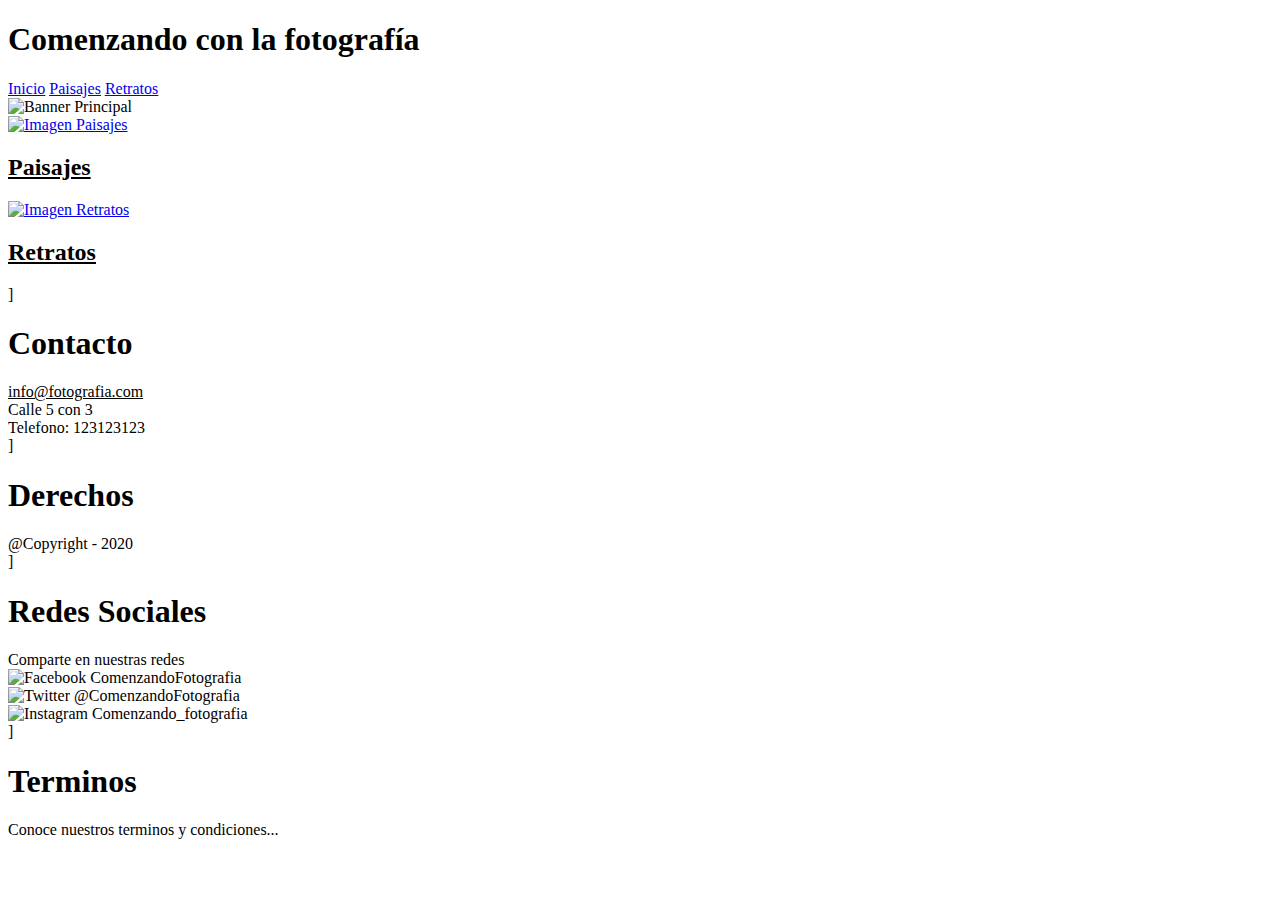
==== index.html @ 0c7689d2 "Cambios en el Archivo Index" ====
<!DOCTYPE html>
<!--
 Estudiante: Salvador Ordaz Urrutia
 Pais: Colombia
 Lugar: Melgar Tolima
-->
<html>
      <head>
        <meta charset="utf-8">
        <meta name="viewport" content="width=device-width,user-scalable=no">
        <title>CSS y Diseño Web Responsive</title>
        <link href="css/estilo.css" type="text/css" rel="stylesheet">
      </head>
  <body>
        <div id="contenido">
     <!-- Encabezado de la Pagina -->
      <header>
       <!-- Título de la página -->
        <div id="titulo">
          <h1>Comenzando con la fotografía</h1>
        </div>
       <!-- Barra de menú -->
        <div id="menu">
          <a class="item" href="index.html">Inicio</a>
          <ins><a class="item" href="paisajes.html">Paisajes</a></ins>
          <ins><a class="item" href="retratos.html">Retratos</a></ins>
        </div>
      </header>
      <!-- Cuerpo de la Pagina Web -->
      <section>
      <!-- Imagen Principal -->
        <article id="img-principal">
          <img src="img/img-principal.jpg" alt="Banner Principal">
        </article>
         <!-- Imagen Izquierda -->
        <article id="img-izquierda">
          <a class="img-link" href="paisajes.html">
            <img src="img/img-paisaje.jpg" alt="Imagen Paisajes">
          </a>
          <ins><h2>Paisajes</h2></ins>
        </article>
         <!-- Imagen Derecha -->
        <article id="img-derecha">
          <a class="img-link" href="retratos.html">
            <img src="img/img-retratos.jpg" alt="Imagen Retratos">
          </a>
          <ins><h2>Retratos</h2></ins>
        </article>
      </section>
<!-- Pie de Pagina -->
      <footer>
    <!-- Columna uno pie de Pagina -->]
        <article id="contacto">
          <h1>Contacto</h1>
          <ins>info@fotografia.com</ins><br>
          Calle 5 con 3<br>
          Telefono: 123123123
        </article>
    <!-- Columna Dos pie de Pagina -->]
        <article id="derechos">
          <h1>Derechos</h1>
          @Copyright - 2020
        </article>
    <!-- Columna Tres pie de Pagina -->]
        <article id="redes">
          <h1>Redes Sociales</h1>
          Comparte en nuestras redes<br>
          <img src="img/facebook.png" alt="Facebook"> ComenzandoFotografia<br>
          <img src="img/twitter.png" alt="Twitter"> @ComenzandoFotografia<br>
          <img src="img/instagram.jpg" alt="Instagram"> Comenzando_fotografia
        </article>
    <!-- Columna Cuatro pie de Pagina -->]
        <article id="terminos">
          <h1>Terminos</h1>
          <p>Conoce nuestros terminos y condiciones...</p>
        </article>
      </footer>
    </div>
  </body>
</html>
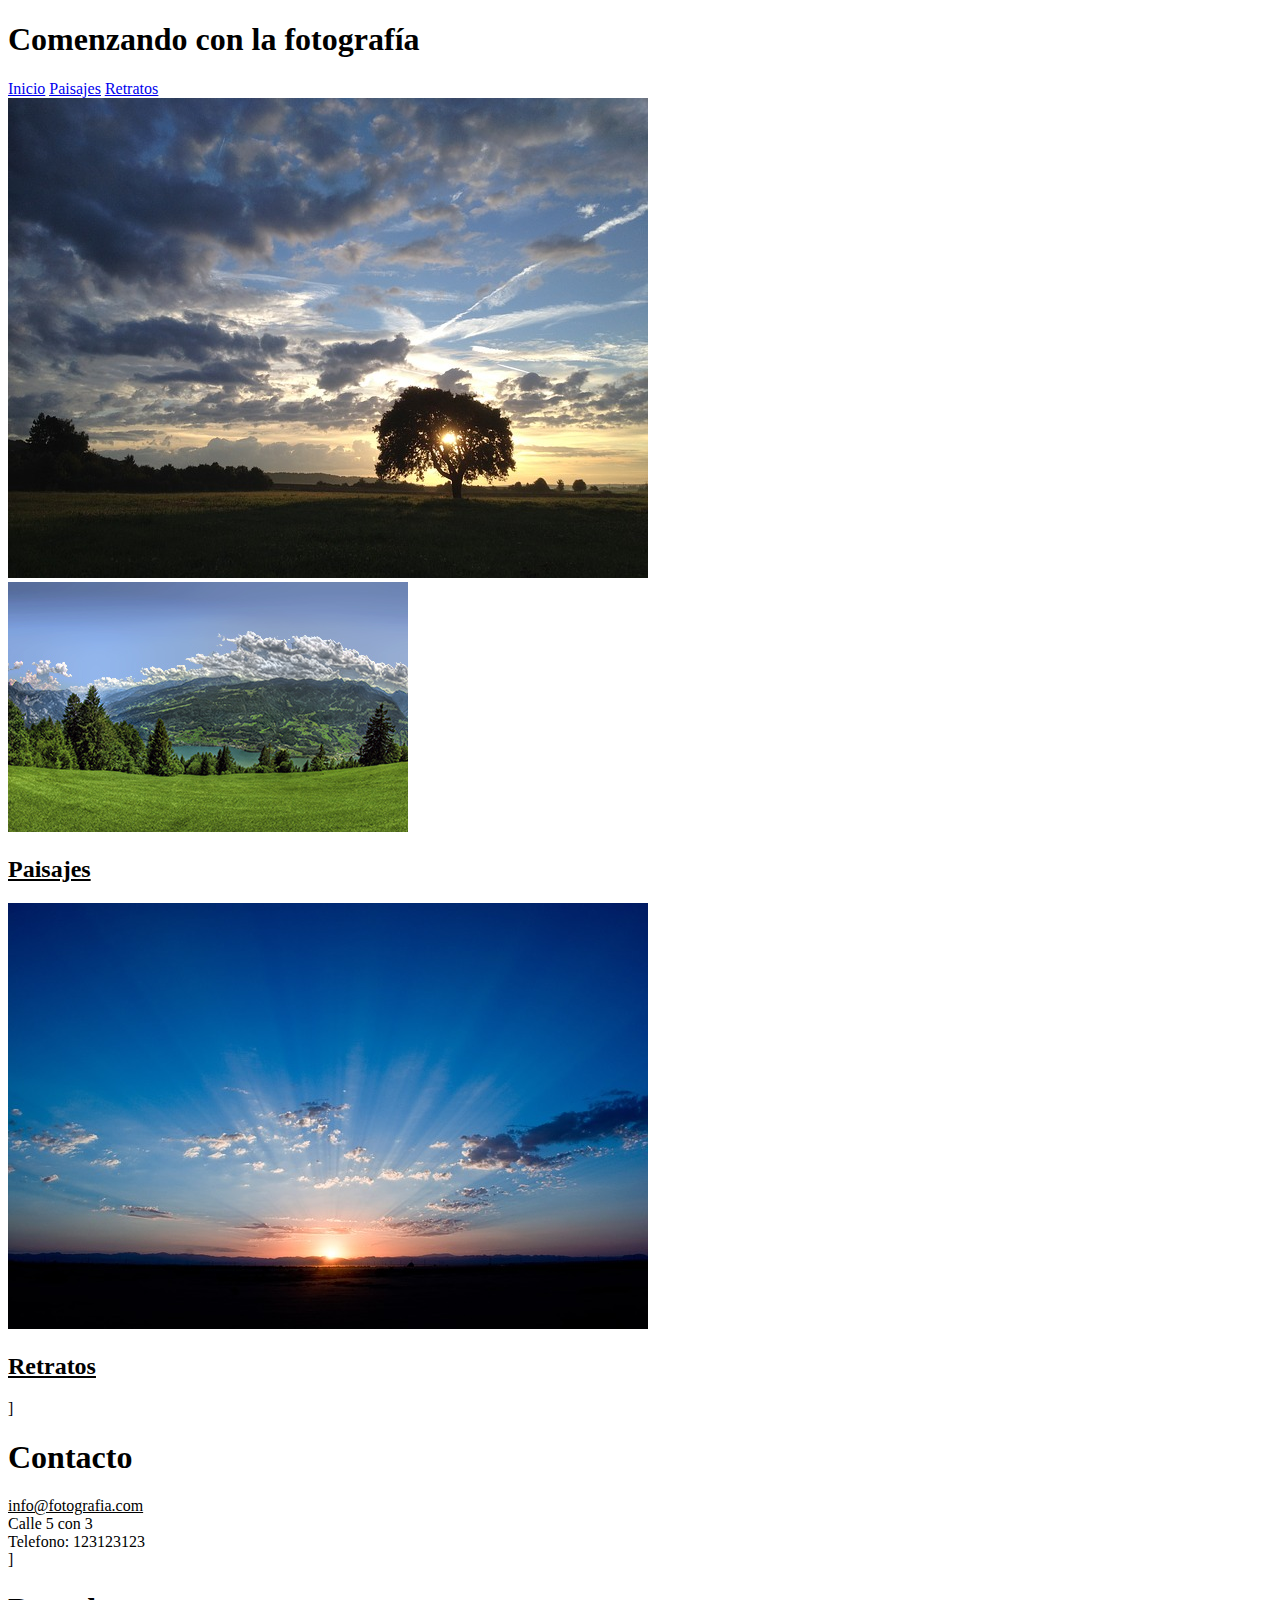
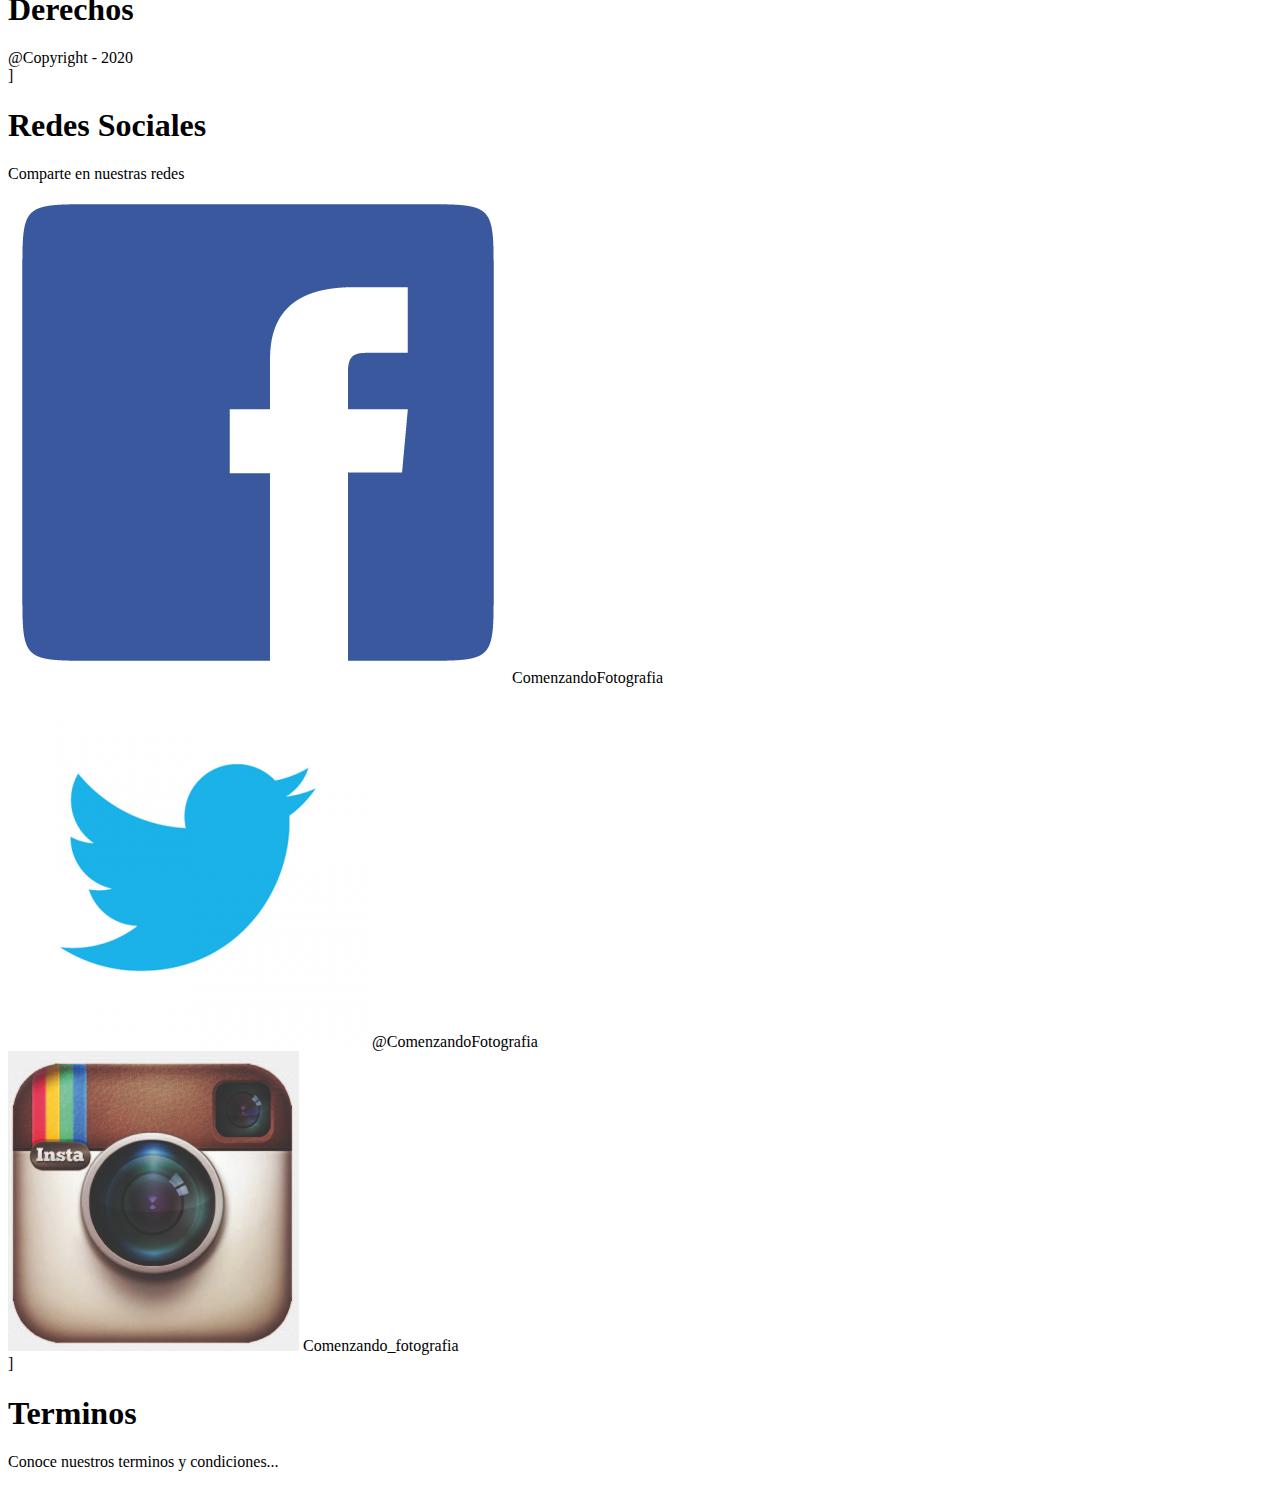
==== commit 1ced3a61: "Ajustes de las Imagenes" ====
--- a/index.html
+++ b/index.html
@@ -30,19 +30,19 @@
       <section>
       <!-- Imagen Principal -->
         <article id="img-principal">
-          <img src="img/img-principal.jpg" alt="Banner Principal">
+          <img src="imagenes/img-principal.jpg" alt="Banner Principal">
         </article>
          <!-- Imagen Izquierda -->
         <article id="img-izquierda">
           <a class="img-link" href="paisajes.html">
-            <img src="img/img-paisaje.jpg" alt="Imagen Paisajes">
+            <img src="imagenes/img-paisaje.jpg" alt="Imagen Paisajes">
           </a>
           <ins><h2>Paisajes</h2></ins>
         </article>
          <!-- Imagen Derecha -->
         <article id="img-derecha">
           <a class="img-link" href="retratos.html">
-            <img src="img/img-retratos.jpg" alt="Imagen Retratos">
+            <img src="imagenes/img-retratos.jpg" alt="Imagen Retratos">
           </a>
           <ins><h2>Retratos</h2></ins>
         </article>
@@ -65,9 +65,9 @@
         <article id="redes">
           <h1>Redes Sociales</h1>
           Comparte en nuestras redes<br>
-          <img src="img/facebook.png" alt="Facebook"> ComenzandoFotografia<br>
-          <img src="img/twitter.png" alt="Twitter"> @ComenzandoFotografia<br>
-          <img src="img/instagram.jpg" alt="Instagram"> Comenzando_fotografia
+          <img src="imagenes/facebook.png" alt="Facebook"> ComenzandoFotografia<br>
+          <img src="imagenes/twitter.png" alt="Twitter"> @ComenzandoFotografia<br>
+          <img src="imagenes/instagram.jpg" alt="Instagram"> Comenzando_fotografia
         </article>
     <!-- Columna Cuatro pie de Pagina -->]
         <article id="terminos">
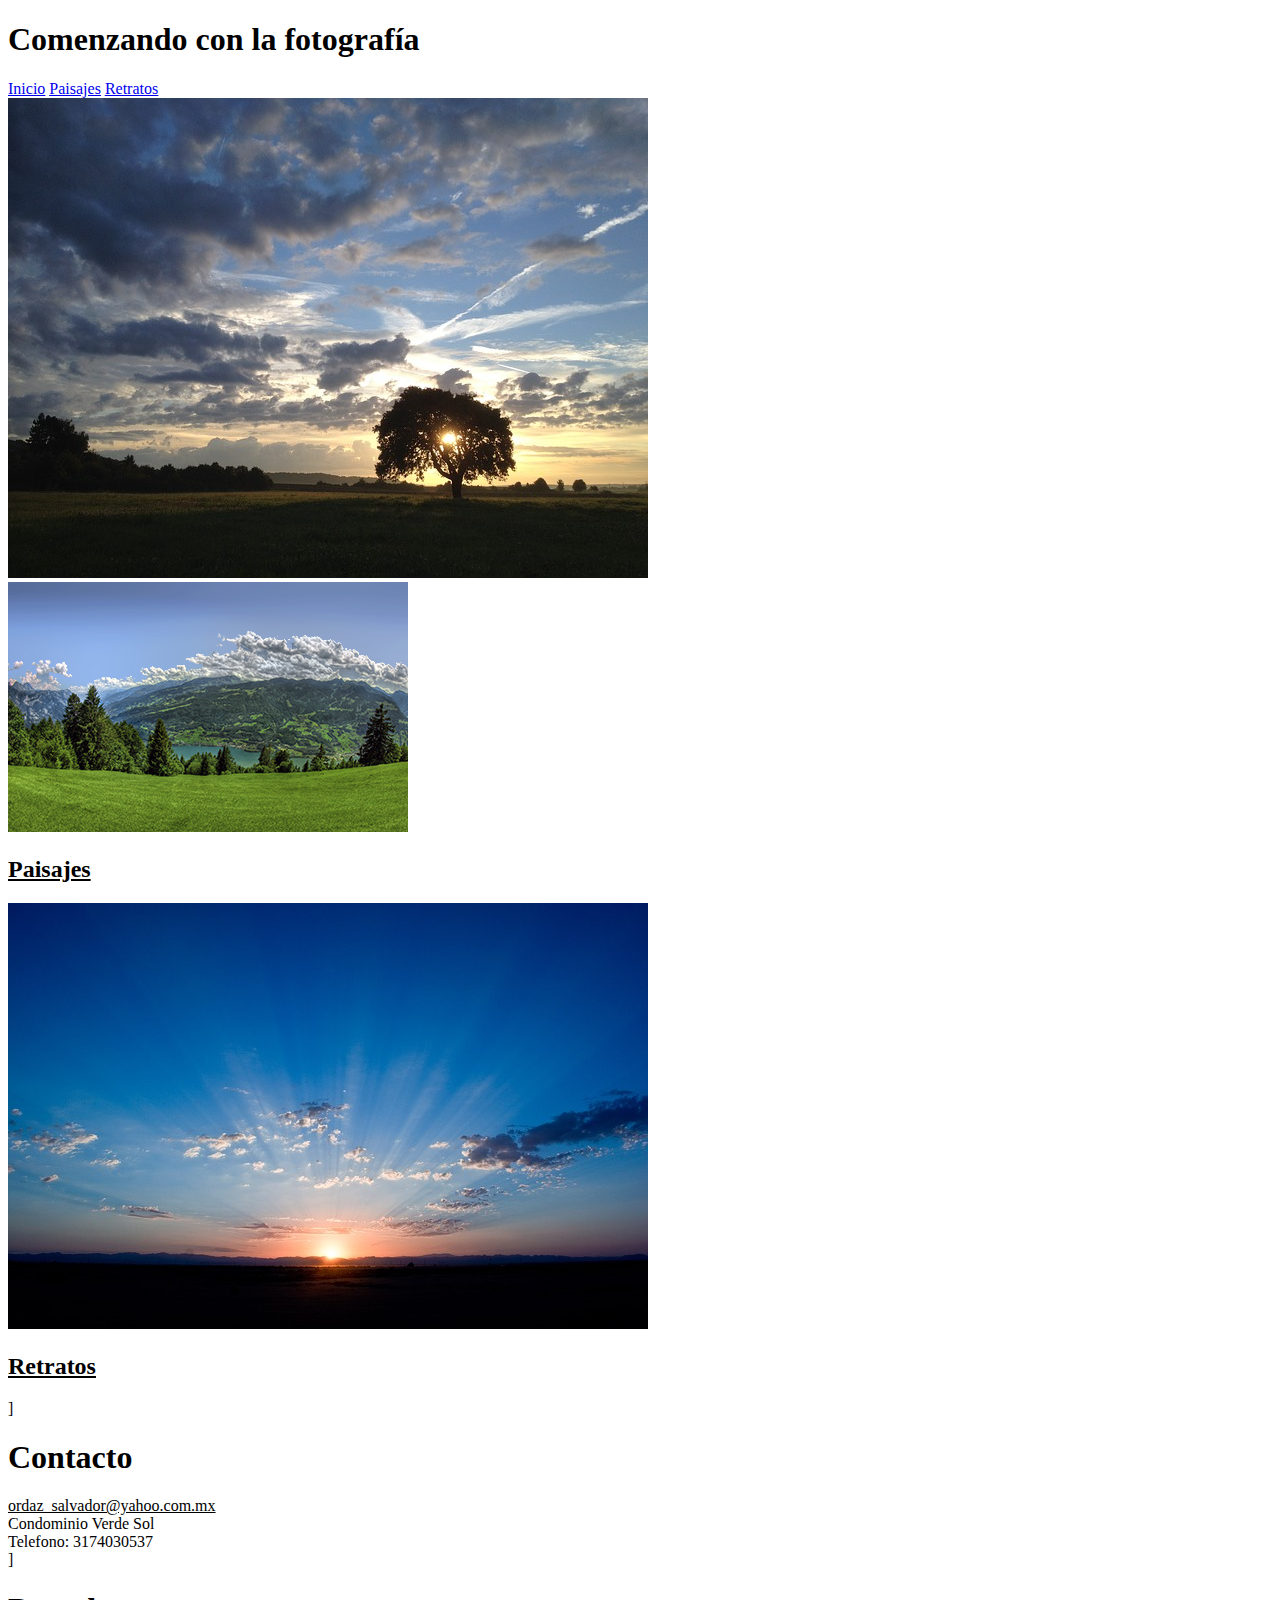
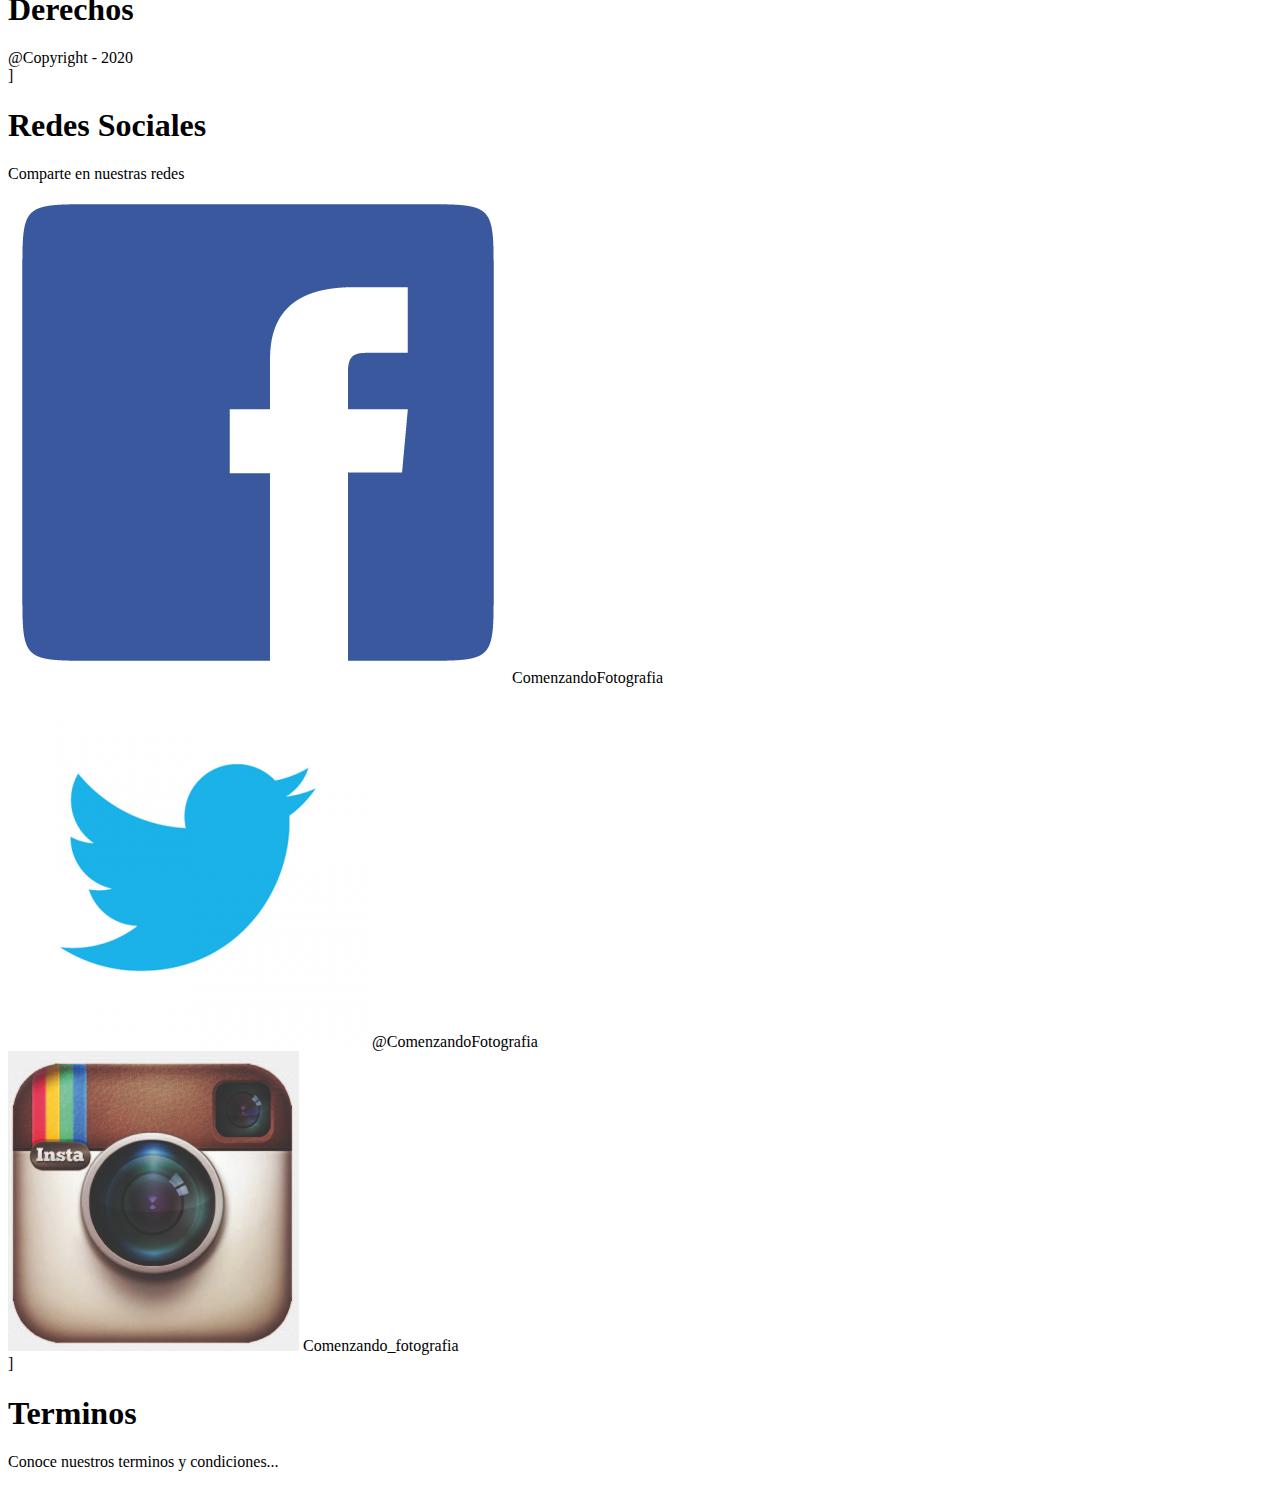
==== commit 3bc2559c: "Teminando ajustes de las Paginas HTML" ====
--- a/index.html
+++ b/index.html
@@ -3,6 +3,7 @@
  Estudiante: Salvador Ordaz Urrutia
  Pais: Colombia
  Lugar: Melgar Tolima
+ Pagina:   Index.html
 -->
 <html>
       <head>
@@ -52,9 +53,9 @@
     <!-- Columna uno pie de Pagina -->]
         <article id="contacto">
           <h1>Contacto</h1>
-          <ins>info@fotografia.com</ins><br>
-          Calle 5 con 3<br>
-          Telefono: 123123123
+          <ins>ordaz_salvador@yahoo.com.mx</ins><br>
+          Condominio Verde Sol<br>
+          Telefono: 3174030537
         </article>
     <!-- Columna Dos pie de Pagina -->]
         <article id="derechos">
